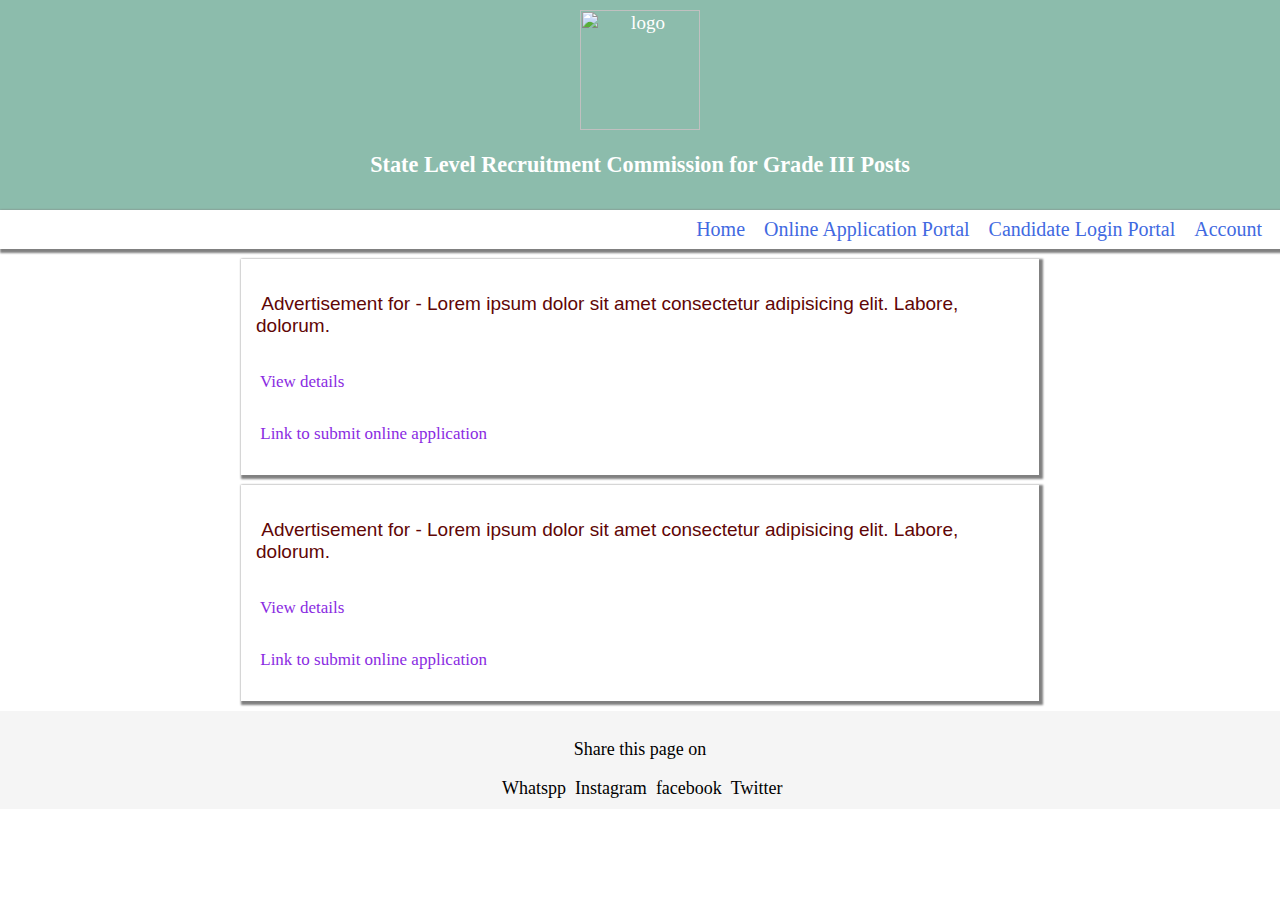
==== index.html @ 06815fbf "upload" ====
<html lang="en">

<head>
    <meta charset="UTF-8">
    <meta name="viewport" content="width=device-width, initial-scale=1.0">
    <title>Home-Page</title>
    <link rel="stylesheet" href="style-css/css/all.css">
    <link rel="stylesheet" href="style.css">
</head>

<body>
    <header>
        <div><img src="images/emblem.png" alt="logo" style="height: 120px;"></div>
        <div>
            <h3>State Level Recruitment Commission for Grade III Posts</h3>
        </div>
    </header>
    <nav>
        <div></div>
        <div id="nav-div-2">
            <a href="index.html"> <i class="fas fa-home"></i> &nbsp;Home</a>
            <a href=""><i class="fas fa-link"></i>&nbsp;Online Application Portal</a>
            <a href="login.html"><i class="fas fa-sign-in"></i>&nbsp;Candidate Login Portal</a>
            <a href=""><i class="fas fa-user"></i>&nbsp;Account</a>
        </div>
    </nav>
    <main>
        <div class="left-div">
            <section>
                <p class="info"><i class="fas fa-link"></i>&nbsp;Advertisement for - Lorem ipsum dolor sit amet consectetur adipisicing elit. Labore, dolorum.</p>
                <p><i class="fas fa-file-alt"></i>&nbsp;<a href="">View details</a></p>
                <p><i class="fas fa-bookmark"></i><a href="">&nbsp;Link to submit online application</a></p>
            </section>
            <section>
                <p class="info"><i class="fas fa-link"></i>&nbsp;Advertisement for - Lorem ipsum dolor sit amet consectetur adipisicing elit. Labore, dolorum.</p>
                <p><i class="fas fa-file-alt"></i>&nbsp;<a href="">View details</a></p>
                <p><i class="fas fa-bookmark"></i><a href="">&nbsp;Link to submit online application</a></p>
            </section>
        </div>
    </main>
</body>
<footer>
    <p>Share this page on</p>
    <i class="fab fa-whatsapp"></i>&nbsp;Whatspp 
    <i class="fab fa-instagram"></i>&nbsp;Instagram
    <i class="fab fa-facebook"></i>&nbsp;facebook 
    <i class="fab fa-twitter"></i>&nbsp;Twitter
</footer>
</html>
---- style.css ----
body{
    padding: 0;
    margin: 0;
}
nav div a{
    text-decoration: none;
    color: royalblue;
    margin-right: 10px;
    font-size: 20px;
    font-family: Cambria, Cochin, Georgia, Times, 'Times New Roman', serif;
}
#nav-div-2{
    display: block;

    border-radius: 2px;
    padding: 3px;
}
header{
    display: flex;
    font-size: 19px;
    text-align: center;
    flex-direction: column;
    align-items: center;
    background-color: rgba(84, 155, 131, 0.671);
    color: white;
    padding: 10px;
}
nav{
    display: flex;
    box-shadow: 2px 2px 2px 2px gray;
    width: 100%;
    box-sizing: border-box;
    padding: 5px;
    flex-direction: row;
   justify-content: space-between;
}
i{
    color: rgb(128, 82, 82);
    color: gray;
}


.info{
    color: rgb(95, 6, 6);
    font-family:sans-serif;
    font-size: 19px;
}
section p a{
    text-decoration: none;
    color: blueviolet;
    font-size: 17px;
}
section{
    padding: 15px;
    display: flex;
    flex-direction: column;
    box-shadow: 2px 2px 2px 2px gray;
    width: 60%;
    margin: 10px auto;
}

footer{
    background-color: whitesmoke;
    text-align: center;
    font-size: 18px;
    padding: 10px;
    font-family: Cambria, Cochin, Georgia, Times, 'Times New Roman', serif;
}
footer i{
    color: royalblue;
}

nav i{
    color: rgba(84, 155, 131, 0.671);
}
@media screen and (max-width:768px){
    #nav-div-2{
        display: flex;
        flex-direction: column;
    }
    nav div a{
        margin-top: 10px;
    }
    section{
        width: 80%;
    }
    footer{
        display: flex;
        flex-direction: column;
        justify-content: space-between;
    }
    
    
    
}
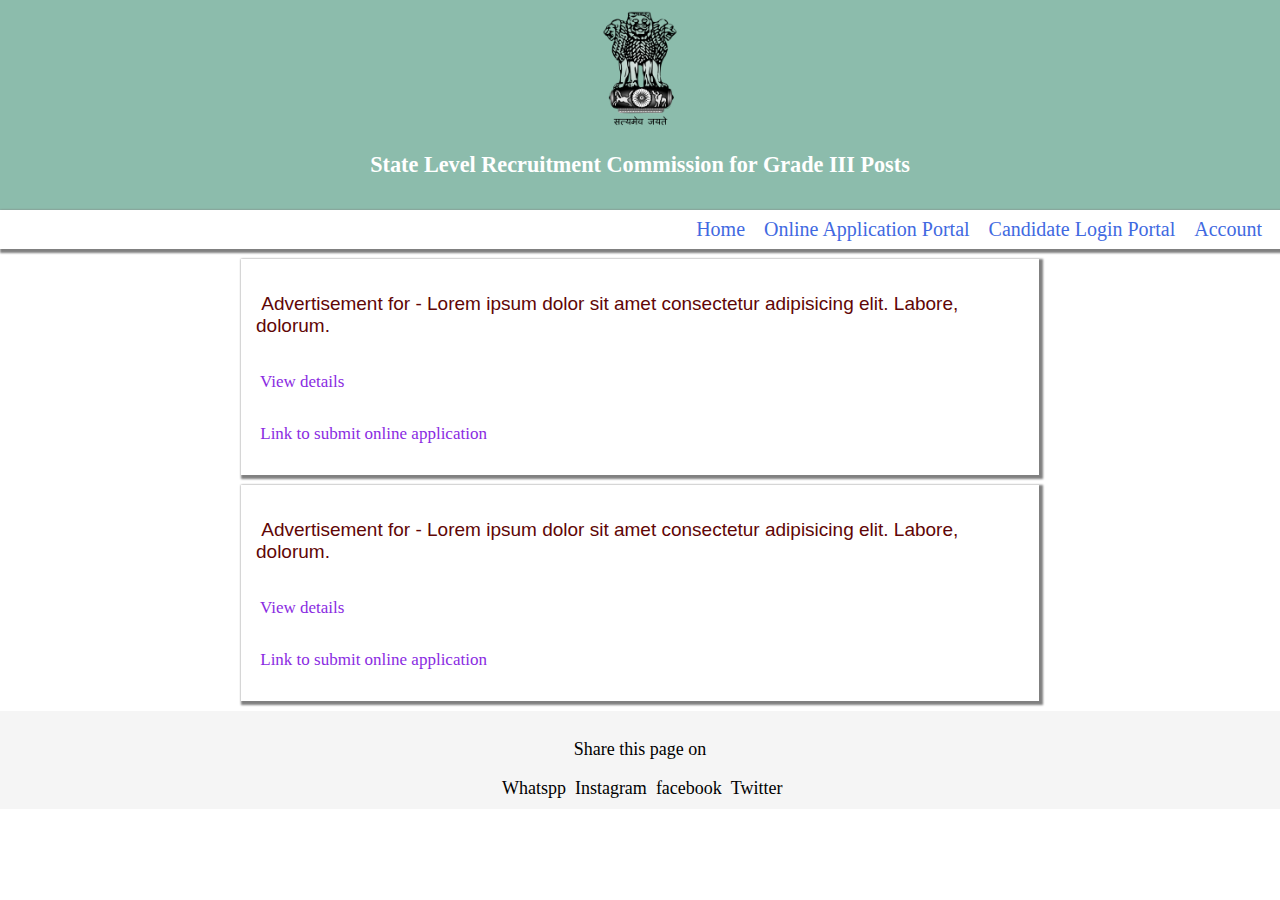
==== commit aec881b6: "Update index.html" ====
--- a/index.html
+++ b/index.html
@@ -10,7 +10,7 @@
 
 <body>
     <header>
-        <div><img src="images/emblem.png" alt="logo" style="height: 120px;"></div>
+        <div><img src="emblem.png" alt="logo" style="height: 120px;"></div>
         <div>
             <h3>State Level Recruitment Commission for Grade III Posts</h3>
         </div>
@@ -46,4 +46,4 @@
     <i class="fab fa-facebook"></i>&nbsp;facebook 
     <i class="fab fa-twitter"></i>&nbsp;Twitter
 </footer>
-</html>+</html>
